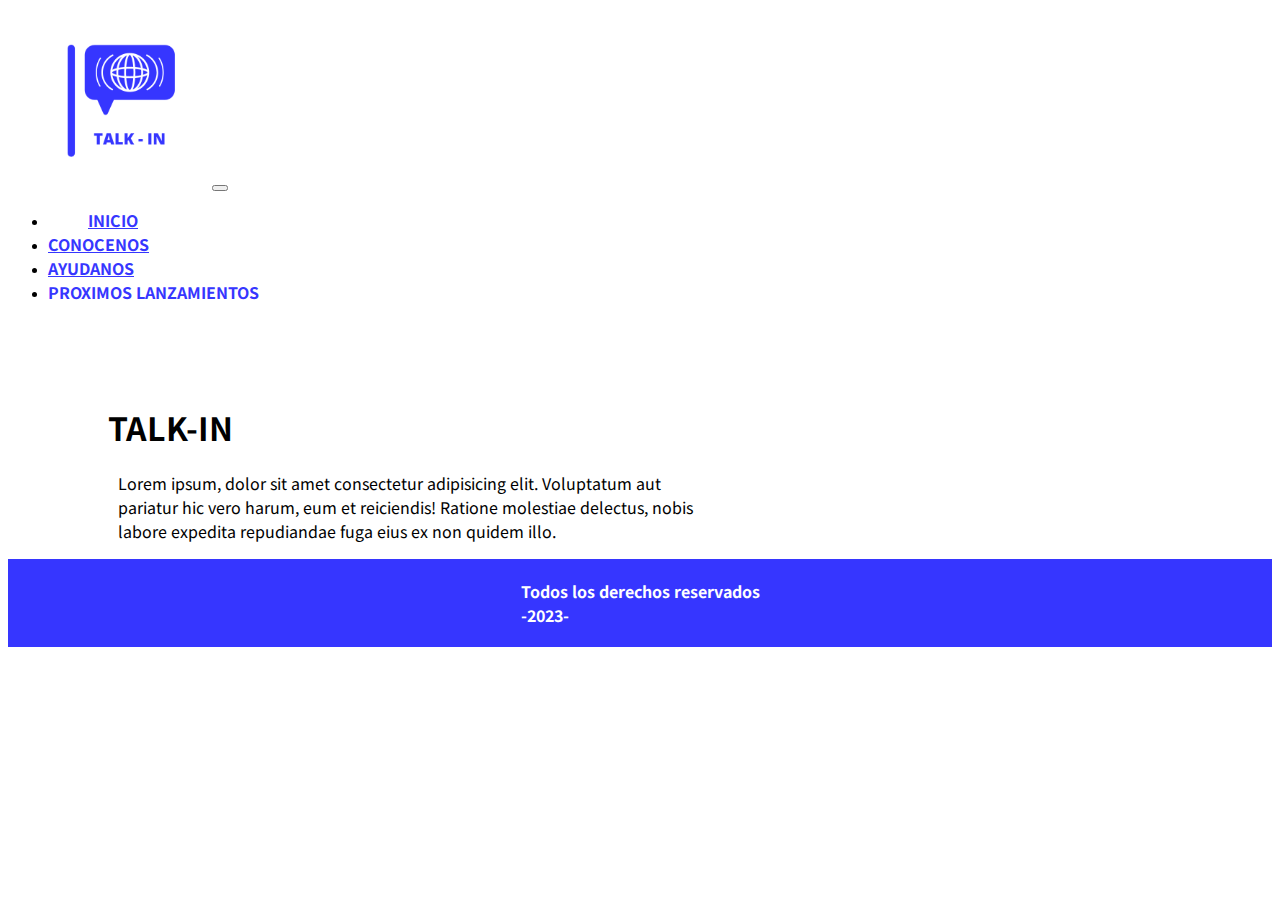
==== index.html @ 931852ef "Add files via upload" ====
<!DOCTYPE html>
<html lang="es">
<head>
    <meta charset="UTF-8">
    <meta http-equiv="X-UA-Compatible" content="IE=edge">
    <meta name="viewport" content="width=device-width, initial-scale=1.0">
    <link rel="stylesheet" href="https://cdnjs.cloudflare.com/ajax/libs/animate.css/4.1.1/animate.min.css">
    <link href="https://cdn.jsdelivr.net/npm/bootstrap@5.3.0-alpha1/dist/css/bootstrap.min.css" rel="stylesheet" integrity="sha384-GLhlTQ8iRABdZLl6O3oVMWSktQOp6b7In1Zl3/Jr59b6EGGoI1aFkw7cmDA6j6gD" crossorigin="anonymous">
    <link rel="stylesheet" href="styles.css">
    <title>Document</title>
</head>
<body>
    <header>
        <nav class="navbar navbar-expand-lg bg-body-tertiary">
            <div class="container-fluid">
              <img style="margin-left: 20px;" src="./imagenes/LOGO.png" alt="Logo" width="180px">
              <button class="navbar-toggler" type="button" data-bs-toggle="collapse" data-bs-target="#navbarNav" aria-controls="navbarNav" aria-expanded="false" aria-label="Toggle navigation">
                <span class="navbar-toggler-icon"></span>
              </button>
              <div class="collapse navbar-collapse" id="navbarNav">
                <ul class="navbar-nav">
                  <li class="nav-item">
                    <a class="nav-link" style="margin-left: 40px;" aria-current="page" href="#">INICIO</a>
                  </li>
                  <li class="nav-item">
                    <a class="nav-link" href="#">CONOCENOS</a>
                  </li>
                  <li class="nav-item">
                    <a class="nav-link" href="#">AYUDANOS</a>
                  </li>
                  <li class="nav-item">
                    <a class="nav-link">PROXIMOS LANZAMIENTOS</a>
                  </li>
                </ul>
              </div>
            </div>
          </nav>
    </header>
    <main>
        <h1 class="animate__bounceIn">TALK-IN</h1>
        <p class="texto_bienvenida">Lorem ipsum, dolor sit amet consectetur adipisicing elit. Voluptatum aut pariatur hic vero harum, eum et reiciendis! Ratione molestiae delectus, nobis labore expedita repudiandae fuga eius ex non quidem illo.</p>
    </main>
    <footer>
        <p class="texto_footer">Todos los derechos reservados <br>-2023-</p>
    </footer>

    <script src="https://cdn.jsdelivr.net/npm/bootstrap@5.3.0-alpha1/dist/js/bootstrap.bundle.min.js" integrity="sha384-w76AqPfDkMBDXo30jS1Sgez6pr3x5MlQ1ZAGC+nuZB+EYdgRZgiwxhTBTkF7CXvN" crossorigin="anonymous"></script>
</body>
</html>
---- styles.css ----
@import url('https://fonts.googleapis.com/css2?family=Covered+By+Your+Grace&family=Fredoka+One&family=Montserrat:ital,wght@1,300&family=Noto+Sans+TC&family=Unbounded:wght@200&display=swap');
.animate__bounceIn{
    margin-left: 100px;
    margin-top: 100px;
}
h1{
    font-family: 'Noto Sans TC';
    font-weight: bold;
}
.texto_bienvenida{
    font-family: 'Noto Sans TC';
    margin-left: 110px;
    width: 600px;
}
.nav-link{
    color: #3636ff;
    font-family: 'Noto Sans TC';
    font-weight: bold;
}
footer{
    background-color: #3636ff;
}
.texto_footer{
    color: white;
    font-family: 'Noto Sans TC';
    font-weight: bold;
    padding-top: 20px;
    padding-bottom: 20px;
    display: flex;
    justify-content: center;
}
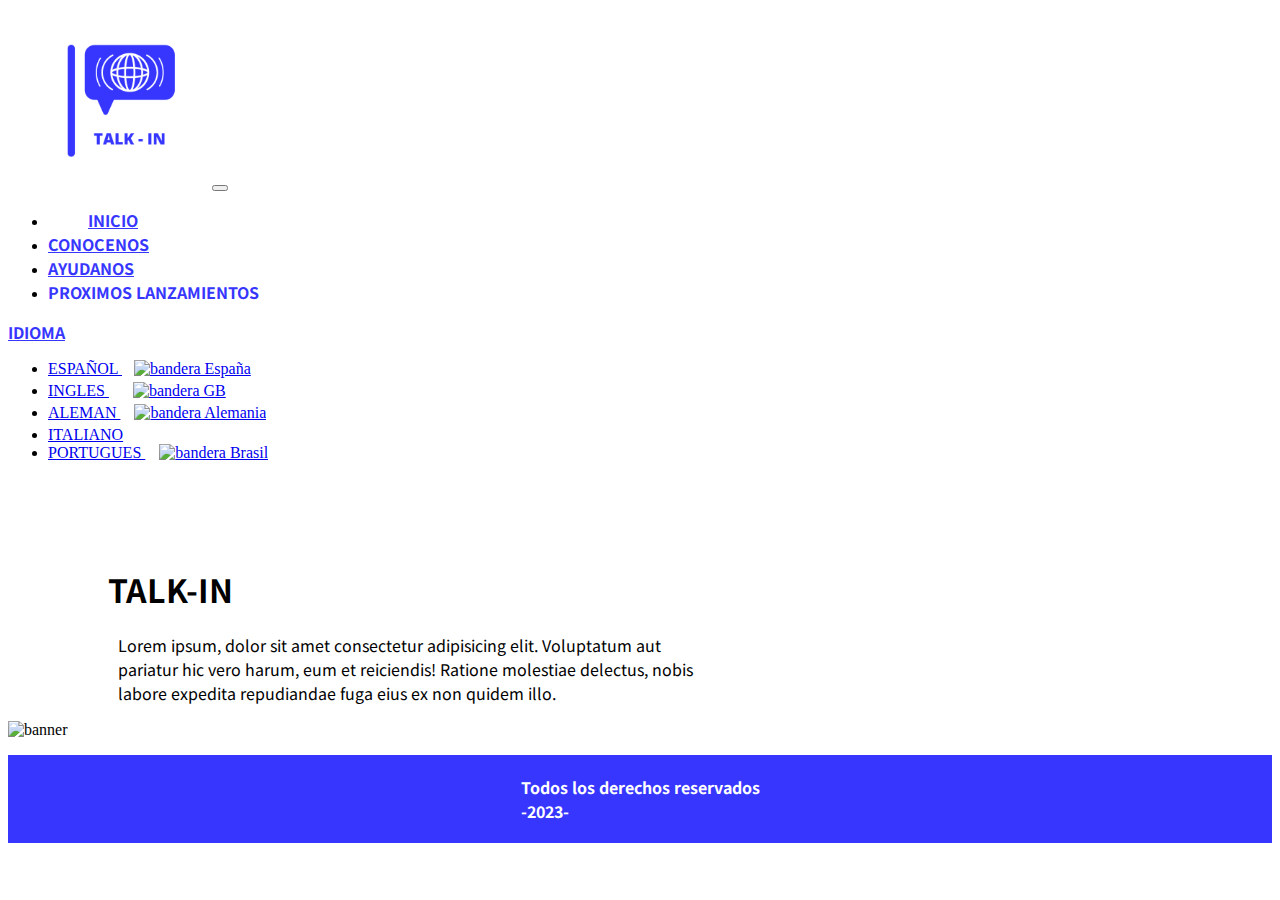
==== commit 6a41d7da: "Update index.html" ====
--- a/index.html
+++ b/index.html
@@ -4,6 +4,7 @@
     <meta charset="UTF-8">
     <meta http-equiv="X-UA-Compatible" content="IE=edge">
     <meta name="viewport" content="width=device-width, initial-scale=1.0">
+    <link rel="shortcut icon" href="imagenes/LOGO.png" type="image/x-icon">
     <link rel="stylesheet" href="https://cdnjs.cloudflare.com/ajax/libs/animate.css/4.1.1/animate.min.css">
     <link href="https://cdn.jsdelivr.net/npm/bootstrap@5.3.0-alpha1/dist/css/bootstrap.min.css" rel="stylesheet" integrity="sha384-GLhlTQ8iRABdZLl6O3oVMWSktQOp6b7In1Zl3/Jr59b6EGGoI1aFkw7cmDA6j6gD" crossorigin="anonymous">
     <link rel="stylesheet" href="styles.css">
@@ -34,11 +35,28 @@
                 </ul>
               </div>
             </div>
+            <li class="idioma dropdown">
+                <a class="nav-link dropdown-toggle" href="#" role="button" data-bs-toggle="dropdown" aria-expanded="false">
+                  IDIOMA
+                </a>
+                <ul class="dropdown-menu">
+                  <li><a class="dropdown-item active" href="#">ESPAÑOL <img width="20px" style="margin-left: 12px; margin-bottom: 4px;" src="./imagenes/español.webp" alt="bandera España"></a></li>
+                  <li><a class="dropdown-item" href="#">INGLES <img width="20px" class="ingles" style="margin-left: 24px; margin-bottom: 4px;" src="imagenes/ingles.jpg" alt="bandera GB"></a></li>
+                  <li><a class="dropdown-item" href="#">ALEMAN <img width="20px" style="margin-left: 14px; margin-bottom: 4px;" src="./imagenes/aleman.webp" alt="bandera Alemania"></a></li>
+                  <li><a class="dropdown-item" href="#">ITALIANO</a></li>
+                  <li><a class="dropdown-item" href="#">PORTUGUES <img width="20px" style="margin-left: 14px; margin-bottom: 4px;" src="./imagenes/portugues.webp" alt="bandera Brasil"></a></li>
+                </ul>
+              </li>
           </nav>
     </header>
     <main>
+        <div class="index">
+        <div class="bienvenida">
         <h1 class="animate__bounceIn">TALK-IN</h1>
-        <p class="texto_bienvenida">Lorem ipsum, dolor sit amet consectetur adipisicing elit. Voluptatum aut pariatur hic vero harum, eum et reiciendis! Ratione molestiae delectus, nobis labore expedita repudiandae fuga eius ex non quidem illo.</p>
+        <p class="texto_bienvenida">Lorem ipsum, dolor sit amet consectetur adipisicing elit. Voluptatum aut pariatur hic vero harum, eum et reiciendis! Ratione molestiae delectus, nobis labore expedita repudiandae fuga eius ex non quidem illo.</p></div>
+        <div>
+        <img class="banner_index" src="./imagenes/banner_mobile.png" alt="banner">
+        </div>
     </main>
     <footer>
         <p class="texto_footer">Todos los derechos reservados <br>-2023-</p>
@@ -46,4 +64,4 @@
 
     <script src="https://cdn.jsdelivr.net/npm/bootstrap@5.3.0-alpha1/dist/js/bootstrap.bundle.min.js" integrity="sha384-w76AqPfDkMBDXo30jS1Sgez6pr3x5MlQ1ZAGC+nuZB+EYdgRZgiwxhTBTkF7CXvN" crossorigin="anonymous"></script>
 </body>
-</html>+</html>
